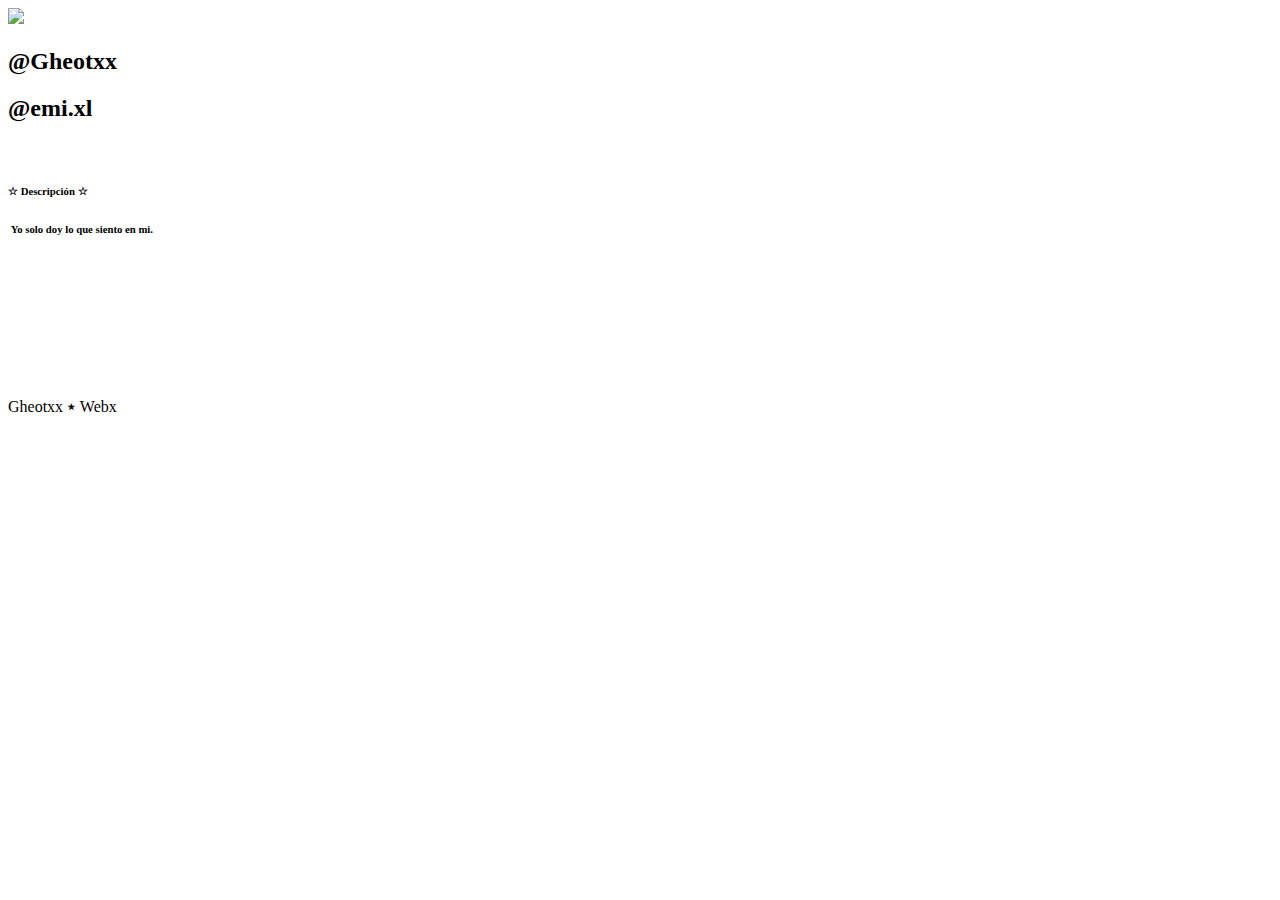
==== index.html @ 8abd054d "index.html" ====
<!DOCTYPE html>
<html style="font-size: 16px;" lang="es"><head>
    <meta name="viewport" content="width=device-width, initial-scale=1.0">
    <meta charset="utf-8">
    <meta name="keywords" content="@Gheotxx, @emi.xl​">
    <meta name="description" content="">
    <title>Gheotxx ⭑ Webx</title>
    <link rel="icon" type="image/png" href="https://i.imgur.com/haAh0CU.png">
    <link rel="stylesheet" href="nicepage.css" media="screen">
<link rel="stylesheet" href="Gheotxx-⭑-Webx.css" media="screen">
    <script class="u-script" type="text/javascript" src="jquery.js" defer=""></script>
    <script class="u-script" type="text/javascript" src="nicepage.js" defer=""></script>
    <meta name="generator" content="Nicepage 5.20.7, nicepage.com">
    <link id="u-theme-google-font" rel="stylesheet" href="https://fonts.googleapis.com/css?family=Roboto:100,100i,300,300i,400,400i,500,500i,700,700i,900,900i|Open+Sans:300,300i,400,400i,500,500i,600,600i,700,700i,800,800i">
    <link id="u-page-google-font" rel="stylesheet" href="https://fonts.googleapis.com/css?family=Source+Sans+Pro:200,200i,300,300i,400,400i,600,600i,700,700i,900,900i">
    
    
    
    <script type="application/ld+json">{
		"@context": "http://schema.org",
		"@type": "Organization",
		"name": ""
}</script>
    <meta name="theme-color" content="#000000">
    <meta property="og:title" content="Gheotxx ⭑ Webx">
    <meta property="og:description" content="✧ Estoy aburridooo">
    <meta property="og:image" content="https://i.imgur.com/7IfYByP.png"> <!-- URL de la imagen personalizada -->
    <meta property="og:url" content="URL_de_tu_sitio_web">
    <meta property="og:type" content="website">
  <meta data-intl-tel-input-cdn-path="intlTelInput/"></head>
  <body data-home-page="Gheotxx-⭑-Webx.html" data-home-page-title="Gheotxx ⭑ Webx" data-path-to-root="./" data-include-products="true" class="u-body u-xl-mode" data-lang="es">
    <section class="u-clearfix u-custom-color-1 u-section-1" id="sec-cdeb">
      <div class="u-clearfix u-sheet u-valign-middle u-sheet-1">
        <img class="u-expanded-width-xs u-image u-image-round u-radius-10 u-image-1" src="images/aea.gif" data-image-width="600" data-image-height="337">
        <div class="u-align-left-lg u-align-left-md u-align-left-sm u-align-left-xl u-container-style u-expanded-width-xs u-grey-90 u-group u-shape-rectangle u-group-1">
          <div class="u-container-layout u-container-layout-1">
            <h2 class="u-custom-font u-font-source-sans-pro u-text u-text-1">@Gheotxx</h2>
            <h2 class="u-custom-font u-font-source-sans-pro u-text u-text-grey-50 u-text-2">@emi.xl </h2>
            <a href="https://www.instagram.com/gheotxx/" class="u-border-2 u-border-grey-75 u-btn u-btn-round u-button-style u-grey-80 u-radius-4 u-text-body-alt-color u-btn-1" target="_blank"><span class="u-file-icon u-icon u-text-white u-icon-1"><img src="images/instagram1-ca7a08d0.png" alt=""></span>
            </a>
            <h6 class="u-custom-font u-font-source-sans-pro u-text u-text-default u-text-grey-50 u-text-3">☆ Descripción ☆ </h6>
            <div class="custom-expanded u-border-3 u-border-grey-80 u-line u-line-horizontal u-line-1"></div>
            <h6 class="u-custom-font u-font-source-sans-pro u-text u-text-default u-text-4">&nbsp;Yo solo doy lo que siento en mi.</h6>
            <div class="custom-expanded u-border-3 u-border-grey-80 u-line u-line-horizontal u-line-2"></div>
            <div class="custom-expanded u-clearfix u-custom-html u-custom-html-1">
              <iframe style="border-radius:12px" src="https://open.spotify.com/embed/track/2UwbhMie1EAYuTZ0QXeMwl?utm_source=generator&theme=0" width="96%" height="100" frameBorder="0" allowfullscreen="" allow="autoplay; clipboard-write; encrypted-media; fullscreen; picture-in-picture" loading="lazy"></iframe>
            </div>
            <div class="custom-expanded u-border-3 u-border-grey-80 u-line u-line-horizontal u-line-3"></div>
          </div>
        </div>
        <div class="u-grey-90 u-preserve-proportions u-shape u-shape-circle u-shape-1"></div>
        <img class="u-image u-image-circle u-preserve-proportions u-image-2" src="images/yo.jpg" alt="" data-image-width="720" data-image-height="726">
      </div>
    </section>
    
    
    
    <footer class="u-align-center u-clearfix u-footer u-grey-90 u-footer" id="sec-d722"><div class="u-clearfix u-sheet u-sheet-1">
        <p class="u-small-text u-text u-text-variant u-text-1"> Gheotxx ⭑ Webx</p>
      </div></footer>
 
</body></html>
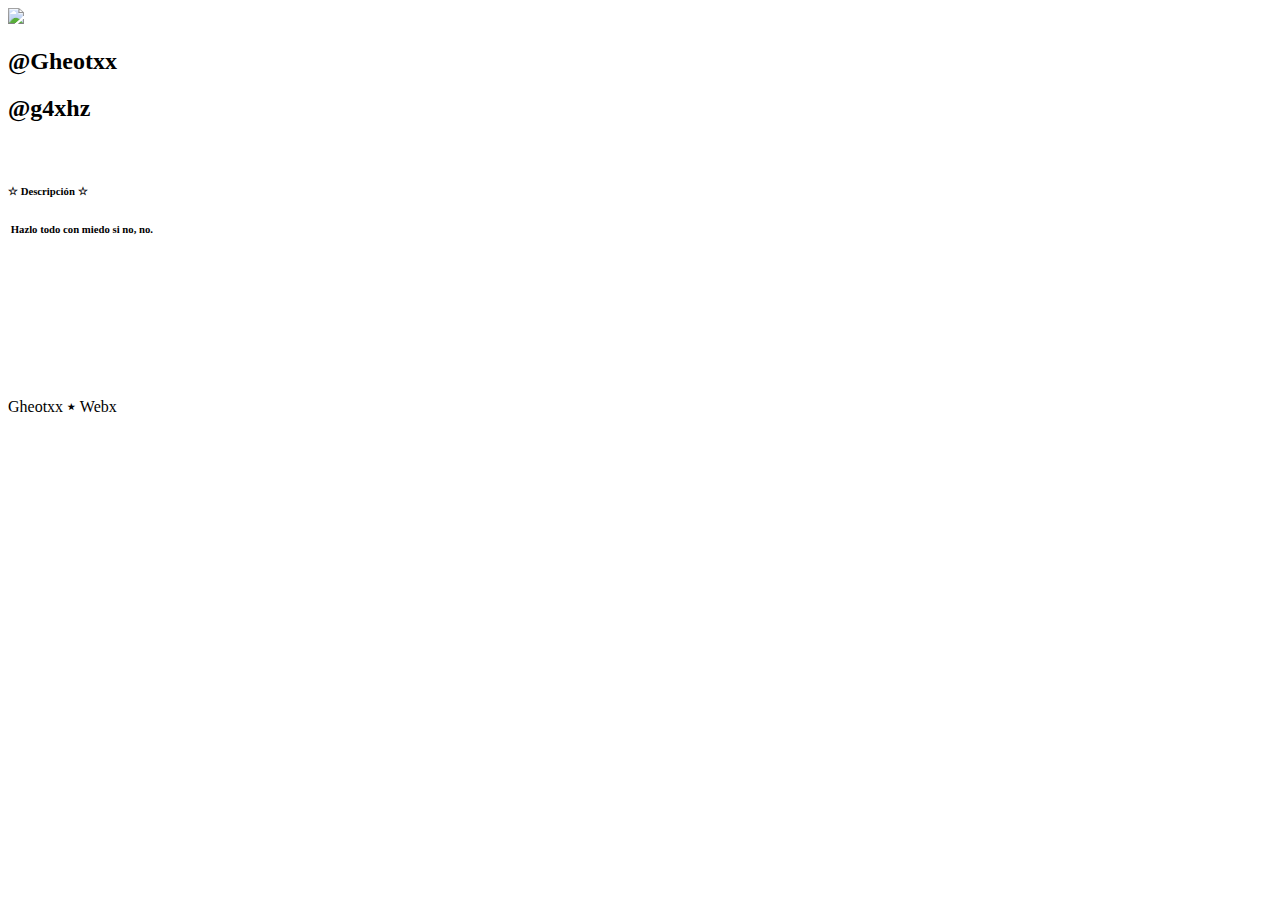
==== commit 74fc250d: "Add files via upload" ====
--- a/index.html
+++ b/index.html
@@ -35,15 +35,15 @@
         <div class="u-align-left-lg u-align-left-md u-align-left-sm u-align-left-xl u-container-style u-expanded-width-xs u-grey-90 u-group u-shape-rectangle u-group-1">
           <div class="u-container-layout u-container-layout-1">
             <h2 class="u-custom-font u-font-source-sans-pro u-text u-text-1">@Gheotxx</h2>
-            <h2 class="u-custom-font u-font-source-sans-pro u-text u-text-grey-50 u-text-2">@emi.xl </h2>
+            <h2 class="u-custom-font u-font-source-sans-pro u-text u-text-grey-50 u-text-2">@g4xhz </h2>
             <a href="https://www.instagram.com/gheotxx/" class="u-border-2 u-border-grey-75 u-btn u-btn-round u-button-style u-grey-80 u-radius-4 u-text-body-alt-color u-btn-1" target="_blank"><span class="u-file-icon u-icon u-text-white u-icon-1"><img src="images/instagram1-ca7a08d0.png" alt=""></span>
             </a>
             <h6 class="u-custom-font u-font-source-sans-pro u-text u-text-default u-text-grey-50 u-text-3">☆ Descripción ☆ </h6>
             <div class="custom-expanded u-border-3 u-border-grey-80 u-line u-line-horizontal u-line-1"></div>
-            <h6 class="u-custom-font u-font-source-sans-pro u-text u-text-default u-text-4">&nbsp;Yo solo doy lo que siento en mi.</h6>
+            <h6 class="u-custom-font u-font-source-sans-pro u-text u-text-default u-text-4">&nbsp;Hazlo todo con miedo si no, no.</h6>
             <div class="custom-expanded u-border-3 u-border-grey-80 u-line u-line-horizontal u-line-2"></div>
             <div class="custom-expanded u-clearfix u-custom-html u-custom-html-1">
-              <iframe style="border-radius:12px" src="https://open.spotify.com/embed/track/2UwbhMie1EAYuTZ0QXeMwl?utm_source=generator&theme=0" width="96%" height="100" frameBorder="0" allowfullscreen="" allow="autoplay; clipboard-write; encrypted-media; fullscreen; picture-in-picture" loading="lazy"></iframe>
+              <iframe style="border-radius:12px" src="https://open.spotify.com/embed/track/5LW4Z3Mz4CUliB4b6YyC7K?utm_source=generator&theme=0" width="96%" height="100" frameBorder="0" allowfullscreen="" allow="autoplay; clipboard-write; encrypted-media; fullscreen; picture-in-picture" loading="lazy"></iframe>
             </div>
             <div class="custom-expanded u-border-3 u-border-grey-80 u-line u-line-horizontal u-line-3"></div>
           </div>
@@ -59,4 +59,4 @@
         <p class="u-small-text u-text u-text-variant u-text-1"> Gheotxx ⭑ Webx</p>
       </div></footer>
  
-</body></html>
+</body></html>